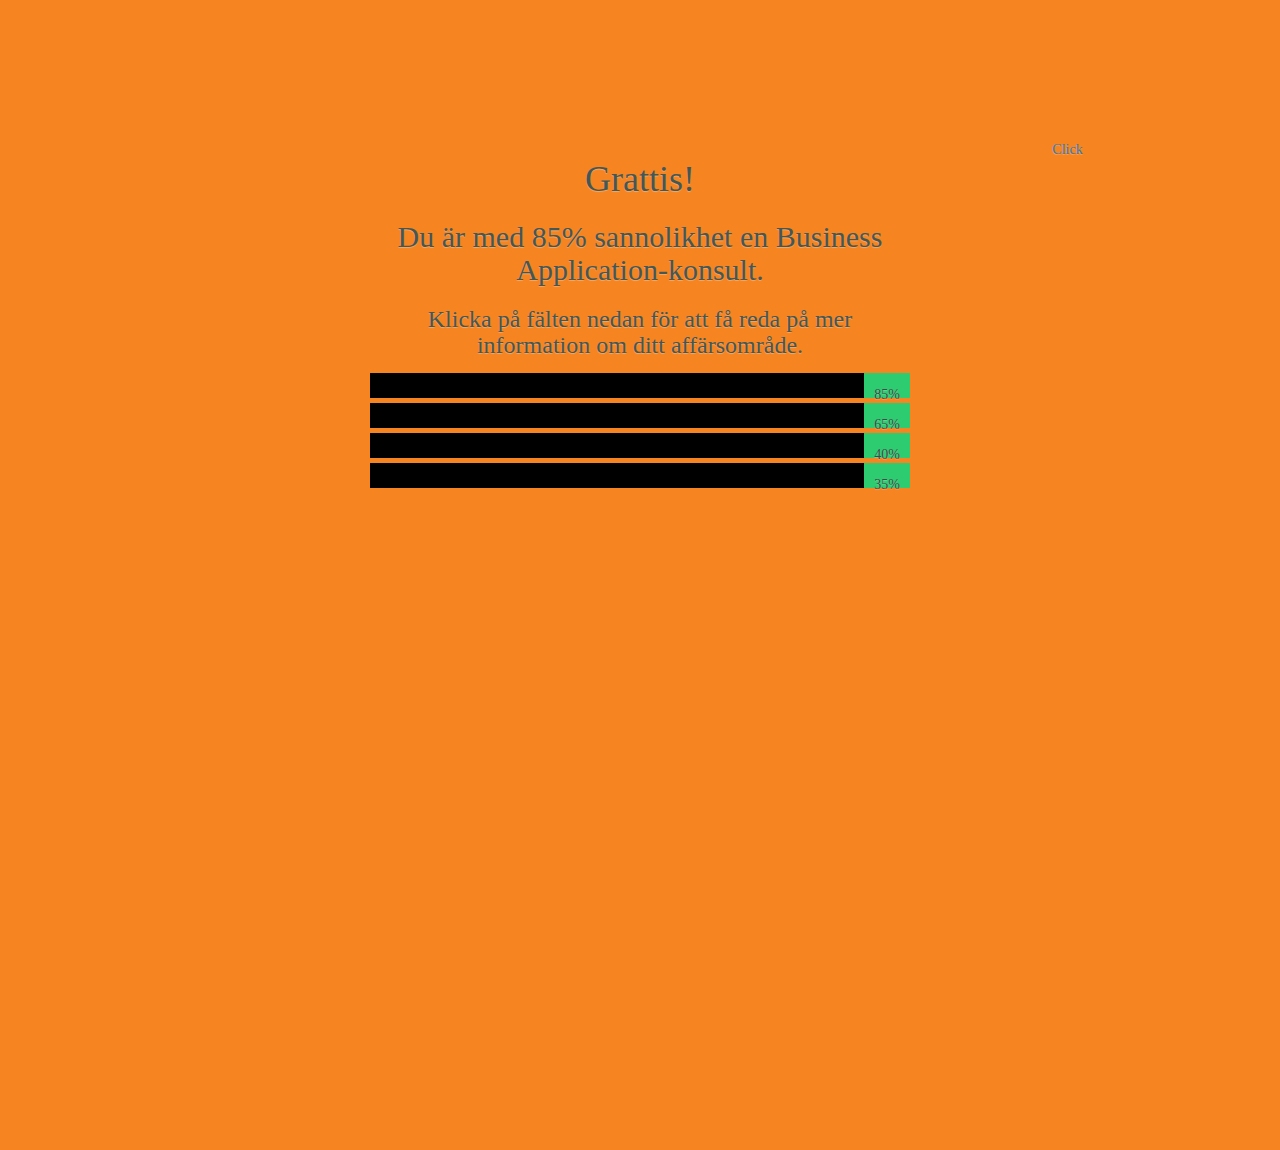
==== student/student.html @ 0e7fa548 "Added login from master repo" ====
<!DOCTYPE html>
<html>
<head>
  <meta charset="UTF-8">
  <meta name="viewport" content="width=device-width, initial-scale=1, maximum-scale=1">
	<Title>Ditt resultat!</Title>
	
  <link rel='stylesheet prefetch' href='http://maxcdn.bootstrapcdn.com/bootstrap/3.3.5/css/bootstrap.min.css'>
  <!-- If any common css styles is used -->
  <!--<link rel="stylesheet" href="../css/style.css">-->
  <!--<link rel="stylesheet" href="../css/bootstrap.css">-->
  <link rel="stylesheet" href="css/style.css">
  <link rel="stylesheet" href="css/copyofstyle.css">
  
  <script src='http://cdnjs.cloudflare.com/ajax/libs/jquery/2.1.3/jquery.min.js'></script>
  <!--<script src="https://ajax.googleapis.com/ajax/libs/jquery/1.11.3/jquery.min.js"></script>-->
  
  <script src="data/data.json"></script>
  
  <script src="js/index.js"></script>
  <script src="../js/angular.js"></script>
	<script src="../js/global.js"></script>
  
  <style>
    .drop-wrap {
      margin-top: 5px;
    }
    .main-drop {
      background: black;
    }
    .drop-list ul {
      background: black !important;
      color: white;
    }
    .col-md-6 {
      position:relative;
      min-height:1px;
      padding-right:15px;
      padding-left:15px;
      float:left;
      width:50%;
    }
  </style>
</head>
<body>
  <div class="container main">    
    <div class="col-md-6 test-form" style="display:none">
      <div class="test-head">
        <h1>Sådär <span id="user_name">Jonathan</span>. Redo att göra vårt lilla profileringstest!</h1>
        <h2>Klicka i de områden som känns relevanta för dig i din utbildning och en framtida karriär.</h2>
      </div>
      <div class="test-subjects">
        <input id="subject1" type="checkbox" />
        <label for="subject1">sub1</label>
        <input id="subject2" type="checkbox" />
        <label for="subject2">sub1</label>
        <input id="subject3" type="checkbox" />
        <label for="subject3">sub1</label>
        <input id="subject4" type="checkbox" />
        <label for="subject4">sub1</label>
        <input id="subject5" type="checkbox" />
        <label for="subject5">sub1</label>
        <h2 class="chosen" aria-hidden="true">Chosen</h2>
        <h2 class="notchosen" aria-hidden="true">Not chosen</h2>
      </div>
      <!-- Test link for generating result -->
      <a id="mlexec">Press this</a>
    </div>  
    
    <!-- Consider reverting to custom css 
    <!--  without col-md-6 
    <!--==============================-->
    <div class="col-md-6 result-head">
      <h1>Grattis!</h1>
      <h2>Du är med <span id="result-percent">85%</span> sannolikhet en <span id="result-area">Business Application</span>-konsult.</h2>
      <h3>Klicka på fälten nedan för att få reda på mer information om ditt affärsområde.</h3>
    </div>
    
    <!-- Dropdown Menu 
    ==========================================-->
    <div class="col-md-6 drop-section">
      <div class="drop-wrap" id="area1">
        <div class="main-drop area">
          <span class="area_holder" id="area_holder1"></span><span class="drop_result" id="drop_result1">85%</span>
        </div>
        <div class="drop-list" id="area1_content">
          <ul id="area1_list">
            <li>
              <img src="../images/lowres.jpg"/>
              <h4 class="area_holder"></h4>
              <p class="area_description"></p>
            </li>
          </ul>
        </div>
      </div>
      <div class="drop-wrap" id="area2">
        <div class="main-drop">
          <span class="area_holder" id="area2_holder"></span>
          <span class="drop_result" id="area2_result">65%</span>
        </div>
        <div class="drop-list" id="area2_content">
          <ul id="area2_list">
            <li>
              <img src="../images/lowres.jpg"/>
              <h4 class="area_holder"></h4>
              <p class="area_description"></p>
            </li>
          </ul>
        </div>
      </div>
      <div class="drop-wrap" id="area3">
        <div class="main-drop area-head">
          <span class="area_holder" id="area_holder3"></span>
          <span class="drop_result" id="drop_result3">40%</span>
        </div>
        <div class="drop-list" id="area3_content">
          <ul id="area3_list">
            <li>
              <img src="../images/lowres.jpg"/>
              <h4 class="area_holder"></h4>
              <p class="area_description"></p>
            </li>
          </ul>
        </div>
      </div>
      <div class="drop-wrap" id="area4">
        <div class="main-drop area-head">
          <span class="area_holder" id="area4_holder"></span>
          <span class="area_result" id="area4_result">35%</span>
        </div>
        <div class="drop-list" id="area4_content">
          <ul id="area4_list">
            <li>
              <img src="../images/lowres.jpg"/>
              <h4 class="area_holder"></h4>
              <p class="area_description"></p>
            </li>
          </ul>
        </div>
      </div>
    </div>
    <a onclick="getInput()">Click</a>
  </div>
</body>
</html>
---- student/css/style.css ----
*,
*:after,
*:before {
    box-sizing: border-box;
    font-family:'Open Sans';
    outline:0;
    text-shadow: 0 1px 1px rgba(255,255,255,0.3);
    -webkit-font-smoothing: antialiased;
}

body {
  text-align:center;
  margin-top:50px;
  margin-bottom:200px;
}


/* Header 
===============================*/

.head-text {
  width:300px;
  margin:-10px auto;
  margin-bottom:40px;
  line-height:1.4em;
  color:#777;
}

/* Main Colors
===============================*/
.turq {background:#16A085;}
.turq:checked {background:#1ABC9C;}

.blue {background:#2980B9;}
.blue:checked {background:#3498DB;}

.yellow {background:#eeca5a;}
.yellow:checked {background:#ffdc70;}

.red {background:#C0392B;}
.red:checked {background:#E74C3C;}

.dark {background:#2C3E50;}
.dark:checked {background:#34495E;}

.sun {background:#F39C12;}
.sun:checked {background:#F1C40F;}

/* CSS Menus
===============================*/
nav {
  position:relative;
  width:700px;
  margin:30px auto;
  margin-bottom:40px;
  -webkit-border-radius:6px;
     -moz-border-radius:6px;
          border-radius:6px;
  padding:15px;
  text-align:left;
}

li {
  list-style:none;
  color:#fff;
  font-weight:600;
  display:inline-block;
}

li > a, a:visited {
  padding:15px;
  color:#fff;
  text-decoration:none;
  transition: all .3s ease-in-out;
  -moz-transition: all .3s ease-in-out;
  -webkit-transition: all .3s ease-in-out;
}

li > a:hover {
  background:rgba(0, 0, 0, 0.1);
  transition: all .3s ease-in-out;
  -moz-transition: all .3s ease-in-out;
  -webkit-transition: all .3s ease-in-out;
}

.nav-search {
  position:absolute;
  right:9px;
  top:13px;
  background:rgba(0, 0, 0, 0.1);
  -webkit-border-radius:6px;
     -moz-border-radius:6px;
          border-radius:6px;
  border:none;
  padding:5px;
  padding-left:15px;
  outline:none;
  transition: all .3s ease-in-out;
  -moz-transition: all .3s ease-in-out;
  -webkit-transition: all .3s ease-in-out;
}

.nav-search:focus {
  background:#fff;
  font-weight:600;
  transition: all .3s ease-in-out;
  -moz-transition: all .3s ease-in-out;
  -webkit-transition: all .3s ease-in-out;
}

.nav-search::-webkit-input-placeholder {
   color: #FFF;
}

.nav-search:-moz-placeholder { 
   color: #FFF;
}

.nav-search::-moz-placeholder {
   color: #FFF;
}

.nav-search:-ms-input-placeholder {  
   color: #FFF;
}


/* Default Checkbox
===============================*/
.check {
  position:relative;
  -webkit-appearance: none;
  -moz-appearance: none!important;
  width:40px;
  height:40px;
  -webkit-border-radius:6px;
     -moz-border-radius:6px;
          border-radius:6px;
  font:2em 'Open Sans';
  text-align:center;
}

.check:after {
  position:absolute;
  top:9px;
  left:8px;
  content:"";       background:url('http://static.tumblr.com/upanoab/0hOmmcbuh/tick-sprite.png');
  width:22px;
  height:22px;
}

.check:checked:after {
  position:absolute;
  top:9px;
  left:6px;
  content:"";       background:url('http://static.tumblr.com/upanoab/0hOmmcbuh/tick-sprite.png');
  background-position:-20px;
  width:22px;
  height:22px;
}


/* Default Circle Checkbox
===============================*/
.circles {
  position:relative;
  -webkit-appearance: none;
  width:40px;
  height:40px;
  -webkit-border-radius: 100px;
  -moz-border-radius: 100px;
  border-radius: 100px;
  margin:8px;
}

.circles:after {
  position:absolute;
  left:8px;
  top:9px;
  content:"";
 background:url('http://static.tumblr.com/upanoab/0hOmmcbuh/tick-sprite.png');
  width:22px;
  height:22px;
}

.circles:checked:after {
  position:absolute;
  left:8px;
  top:9px;
  content:"";
 background:url('http://static.tumblr.com/upanoab/0hOmmcbuh/tick-sprite.png');
  background-position:-23px;
  width:22px;
  height:22px;
}

/* Radio Elements
===============================*/
.radio {
  position:relative;
  -webkit-appearance:none;
  width:30px;
  height:30px;
  margin:10px;
  margin-top:0px;
  -webkit-border-radius:100px;
     -moz-border-radius:100px;
          border-radius:100px;
  transition: all .3s ease-in-out;
  -moz-transition: all .3s ease-in-out;
  -webkit-transition: all .3s ease-in-out;
}

.radio:checked {
  transition: all .3s ease-in-out;
  -moz-transition: all .3s ease-in-out;
  -webkit-transition: all .3s ease-in-out;
}

.radio:checked:after {
  position:absolute;
  top:5px;
  left:5px;
  width:20px;
  height:20px;
  background:#fff;
  content:"";
  -webkit-border-radius:100px;
     -moz-border-radius:100px;
          border-radius:100px;
}

/* Search Elements
===============================*/
.search {
  padding:10px;
  width:300px;
  display:block;
  margin:0 auto;
  margin-bottom:10px;
  -webkit-border-radius:6px;
     -moz-border-radius:6px;
          border-radius:6px;
  border:none;
  color:#fff;
  outline:none;
}

.search:focus {
  background:#fff;
  border:2px solid #34495E;
  color:#34495E;
  font-weight:600;
}

.search::-webkit-input-placeholder {
   color: #FFF;
}

.search:-moz-placeholder { 
   color: #FFF;
}

.search::-moz-placeholder {
   color: #FFF;
}

.search:-ms-input-placeholder {  
   color: #FFF;
}

/* Dropdown Menu
===============================*/
.drop-wrap {
  width:300px;
  margin:0px auto;
}

.main-drop {
  position:relative;
  width:300px;
  background:#3498DB;
  padding:10px 10px 15px 20px;
  -webkit-border-radius:6px;
     -moz-border-radius:6px;
          border-radius:6px;
  text-align:left;
  font-weight:400;
  color:#fff;
  cursor:pointer;
}

.main-drop span {
  position:absolute;
  top:0;
  right:0;
  padding:12px 10px 8px 10px;
  background:#2980B9;
  -webkit-border-top-right-radius: 6px;
  -webkit-border-bottom-right-radius: 6px;
     -moz-border-radius-topright: 6px;
     -moz-border-radius-bottomright: 6px;
          border-top-right-radius: 6px;
          border-bottom-right-radius: 6px;
  cursor:pointer;
}

.main-drop span:hover {
  background:#2675a9;
}

.drop-wrap ul {
  list-style:none;
  text-align:left;
  display:none;
  width:300px;
  background:#34495E;
  padding:0;
  -webkit-border-radius:6px;
     -moz-border-radius:6px;
          border-radius:6px;
  overflow:hidden;
}

.drop-wrap li {
  display:block;
  color:#fff;
  font-size:0.8em;
  padding:10px 10px 10px 18px;
  cursor:pointer;
}


.drop-wrap li:hover {
  /*background:#3498DB;*/
  cursor:pointer;
}

/* Range Elements
===============================*/
input[type='range'] {
   position: absolute;
   right: 10px;
   left: 10px;
   width:300px;
   -webkit-appearance: none;
   -webkit-border-radius: 5px;
      -moz-border-radius: 5px;
           border-radius: 5px;
   background: #34495E;
   height: 10px;
   margin: 0px auto;
   transition: all .3s ease-in-out;
   -moz-transition: all .3s ease-in-out;
   -webkit-transition: all .3s ease-in-out;
}

 input[type='range']::-webkit-slider-thumb {
  -webkit-appearance: none;
  -webkit-border-radius: 100px;
  -moz-border-radius: 100px;
  -webkit-border-radius: 100px;
  background-color: #1ABC9C;
  height: 20px;
  width: 20px;
  transition: all .3s ease-in-out;
  -moz-transition: all .3s ease-in-out;
  -webkit-transition: all .3s ease-in-out;
}

input[type='range']::-webkit-slider-thumb:active {
  padding:11px;
  transition: all .3s ease-in-out;
  -moz-transition: all .3s ease-in-out;
  -webkit-transition: all .3s ease-in-out;
}
---- student/css/copyofstyle.css ----
@import url(https://fonts.googleapis.com/css?family=Lato:400,100,300);

body {
  background: #f58421;
  color: #435757;
  /*background: linear-gradient(-20deg, #d0b782 20%, #a0cecf 80%);*/
  min-height: 100vh;
  width: auto;
  font-family: Lato;
  /*color: #fff;*/
  font-weight: 200;
}

.title h1 {
  font-size: 2.5em;
  color: #fff;
  margin-bottom: 0.5em;
  margin-top: 0;
}

.bar {
  width: 100%;
  background: #fff;
  
    /* Give some pixels as buffer to margin since resizing may result in the two bars becoming either of different sizes or one may even be hidden*/
  height: .07em; 
  margin: 0.5em auto 0;  
}

.row {
  padding-top: 0.2em;
  margin-left: 0;
  margin-right: 0;
}

.main {
  /*  background: $trans-orange;*/
  min-height: 50vh;
  position: relative;
  top: 10vh;
}

input[type=text], input[type=password], input[type=email], .program {
  font-size: 1.3em;
  padding: 8pt;
  width: 100%;
  margin-bottom: 0.6em;
  border: none; 
  color: #464646;
  font-weight: 400;
  background-color: #fff;
}
input[type=text]::-webkit-input-placeholder, input[type=password]::-webkit-input-placeholder,  input[type=email]::-webkit-input-placeholder {
  color: #aaaaaa;
  font-weight: 100;
  position: relative;
  padding: 0;
  -webkit-transition: all 0.5s ease;
          transition: all 0.5s ease;
}
input[type=text]::-moz-placeholder, input[type=password]::-moz-placeholder, input[type=email]::-moz-placeholder, {
  color: #aaaaaa;
  font-weight: 100;
  position: relative;
  padding: 0;
  transition: all 0.5s ease;
}
input[type=text]:-ms-input-placeholder, input[type=password]:-ms-input-placeholder, input[type=email]:-ms-input-placeholder {
  color: #aaaaaa;
  font-weight: 100;
  position: relative;
  padding: 0;
  transition: all 0.5s ease;
}
input[type=text]::placeholder, input[type=password]::placeholder, input[type=email]::placeholder {
  color: #aaaaaa;
  font-weight: 100;
  position: relative;
  padding: 0;
  -webkit-transition: all 0.5s ease;
          transition: all 0.5s ease;
}
input[type=text]:hover::-webkit-input-placeholder, input[type=text]:focus::-webkit-input-placeholder, input[type=password]:hover::-webkit-input-placeholder, input[type=password]:focus::-webkit-input-placeholder, input[type=email]:hover::-webkit-input-placeholder, input[type=email]:focus::-webkit-input-placeholder {
  padding-top: 3em;
}
input[type=text]:hover::-moz-placeholder, input[type=text]:focus::-moz-placeholder, input[type=password]:hover::-moz-placeholder, input[type=password]:focus::-moz-placeholder, input[type=email]:hover::-moz-placeholder, input[type=email]:focus::-moz-placeholder {
  padding-top: 3em;
}
input[type=text]:hover:-ms-input-placeholder, input[type=text]:focus:-ms-input-placeholder, input[type=password]:hover:-ms-input-placeholder, input[type=password]:focus:-ms-input-placeholder, input[type=email]:hover:-ms-input-placeholder, input[type=email]:focus:-ms-input-placeholder {
  padding-top: 3em;
}
input[type=text]:hover::placeholder, input[type=text]:focus::placeholder, input[type=password]:hover::placeholder, input[type=password]:focus::placeholder, input[type=email]:hover::placeholder, input[type=email]:focus::placeholder {
  padding-top: 3em;
}

.form h2 {
  text-align: left;
  font-weight: 100;
  color: #fff;
  margin-bottom: .5em;
}
.form h4 {
  font-weight: 100;
  color: #fff;
  margin-top: 2em;
}

.login, .signup {
  color: white;
  width: 100%;
  /*font-family: Lato;*/
  font-weight: 100;
  font-size: 1.75em;
  border: 1px solid rgba(255, 255, 255, 0.75);
  background: transparent;
    /*background: #fff;
    color: #f58421;*/
  -webkit-transition: all 200ms ease-in;
          transition: all 200ms ease-in;
  border-radius: 0em;
  /*margin-bottom: 4pt;*/
  padding: 12pt;
  margin-bottom: 4pt;
  margin-top: 8pt;
}
.login:hover, .signup:hover, .login:focus, .signup:focus {
  background: #fff;
  color: #f58421;
  border: 1px solid rgba(255, 255, 255, 0.75);
}

.signup .program {
  font-size: 1em;
  position: relative;
  left: 1.5em;
}

h1, h2 h3, h4, h5, h6, input {
  font: Lato;
  font-weight: 100;
}

/* Phone specific CSS commands */
@media screen and (max-device-width: 480px){
     .login, .signup {
         background: #fff;
         color: #f58421 !important;
         /*border: none;
         border-radius: 0em;*/
         margin-bottom: 4pt;
    }
    
    body {
        font-size: 1.0em;
    }
  
  label.radio:before {
    width: 20px !important;
    height: 20px !important;
  }
  
  label.radio:after {
    width: 0.65em !important;
    height: 0.35em !important;
    top: 0.45em !important;
    left: 0.25em !important;
  }
}

@media screen and (max-device-width: 768px) {
  .login, .signup {
    background: #fff;
    color: #f58421 !important;
  }
}

@media (min-width: 768px) {
  .accounttype {
    width: 100% !important;
    margin-left: 0 !important;
  }
}

@media (min-width: 768px) {
  .col-md-offset-3, .col-md-6 {
    width: 50%;
    margin-left: 25%;
    padding-right: 15px;
    padding-left: 15px;
  }
}

/* User radio form section */
input[type=radio] {
  visibility: hidden;
}

label.radio {
  cursor: pointer;
  text-indent: 1.5em;
  overflow: visible;
  display: inline-block;
  position: relative;
  margin-bottom: 0.4em;
  margin-top: 0.7em;
  font-weight: 100;
  font-size: 1.75em;
}

label.radio:before {
  /*background: #3aaf8b;*/
  background: #2ecc71;
  content:'';
  position: absolute;
  top:2px;
  left: 0;
  width: 30px;
  height: 30px;
  border-radius: 100%;
}

label.radio:after {
	opacity: 0;
	content: '';
	position: absolute;
  /* For 20x20: w:0.55em, h:0.3em, t:0.25em, l:0.13em*/
	width: 0.75em;
	height: 0.40em;
	background: transparent;
	top: 0.40em;
	left: 0.20em;
	border: 3px solid #ffffff;
	border-top: none;
	border-right: none;

	-webkit-transform: rotate(-45deg);
	-moz-transform: rotate(-45deg);
	-o-transform: rotate(-45deg);
	-ms-transform: rotate(-45deg);
	transform: rotate(-45deg);
}

input[type=radio]:checked + label:after {
	opacity: 1;
}
    
/* drop down */
.drop-wrap {
  width:100%;
  margin:0px auto;
}

.main-drop {
  position: relative;
  width: 100%;
  background: #fff;
  /*padding:10px 10px 15px 20px;*/
  -webkit-border-radius:0em;
     -moz-border-radius:0em;
          border-radius:0em;
  text-align: left;
  font-weight: 100;
  color: #464646;
  cursor: pointer;
  font-weight: 200;
}

/*.drop-wrap span {*/
.main-drop span {
  position:absolute;
  top:0;
  right:0;    
  height: 100%;  
  /*padding:10px 10px 15px 10px;*/
  /*background:#449ef7;*/
  background: #2ecc71;
  -webkit-border-top-right-radius: 0px;
  -webkit-border-bottom-right-radius: 0px;
     -moz-border-radius-topright: 0px;
     -moz-border-radius-bottomright: 0px;
          border-top-right-radius: 0px;
          border-bottom-right-radius: 0px;
  cursor:pointer;
  float: right;
}

.main-drop span:hover {
  background: #3aaf8b;
}

.drop-wrap ul {
  list-style:none;
  text-align:left;
  display:none;
  width:100%;
  background:#fff;
  padding:0;
  -webkit-border-radius:2px;
     -moz-border-radius:2px;
          border-radius:2px;
  overflow:hidden;
}

.drop-wrap li {
  display:block;
  font-size:1em;
  padding:10px 10px 10px 18px;
  cursor:pointer;
  color: #6a6969;
}


.drop-wrap li:hover {
  /*background:#3498DB;*/
  color: #fff;
  cursor:pointer;
}


/* CSS Menus
===============================*/

li {
  list-style:none;
  border-bottom: solid 1px rgba(170, 170, 170, 0.32);
  color:#fff;
  font-weight:200;
  display:inline-block;
}

li > a, a:visited {
  padding:15px;
  color:#fff;
  text-decoration:none;
  transition: all .3s ease-in-out;
  -moz-transition: all .3s ease-in-out;
  -webkit-transition: all .3s ease-in-out;
}

li > a:hover {
  background:rgba(0, 0, 0, 0.1);
  transition: all .3s ease-in-out;
  -moz-transition: all .3s ease-in-out;
  -webkit-transition: all .3s ease-in-out;
}
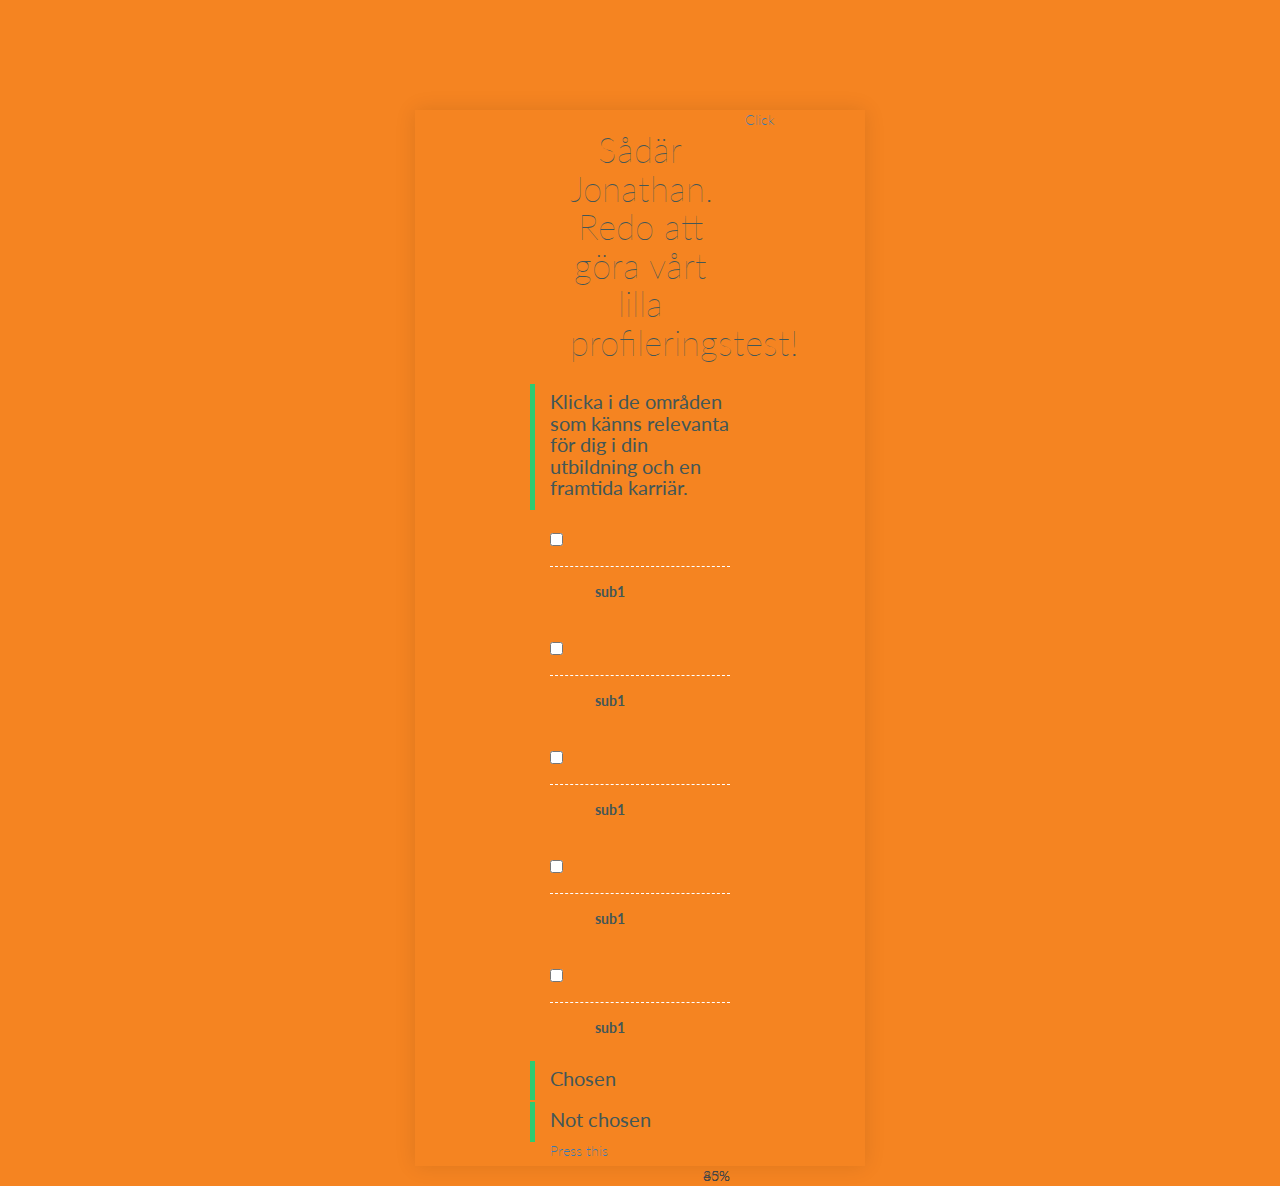
==== commit dd91436e: "Now with base for student server comm" ====
--- a/student/student.html
+++ b/student/student.html
@@ -13,13 +13,13 @@
   <link rel="stylesheet" href="css/copyofstyle.css">
   
   <script src='http://cdnjs.cloudflare.com/ajax/libs/jquery/2.1.3/jquery.min.js'></script>
-  <!--<script src="https://ajax.googleapis.com/ajax/libs/jquery/1.11.3/jquery.min.js"></script>-->
   
-  <script src="data/data.json"></script>
+  <script src="../data/data.json"></script>
   
-  <script src="js/index.js"></script>
-  <script src="../js/angular.js"></script>
-	<script src="../js/global.js"></script>
+  <script src="js/index2.js"></script>
+  <!-- Consider removing these -->
+  <!--<script src="../js/angular.js"></script>
+	<!--<script src="../js/global.js"></script>-->
   
   <style>
     .drop-wrap {
@@ -44,7 +44,7 @@
 </head>
 <body>
   <div class="container main">    
-    <div class="col-md-6 test-form" style="display:none">
+    <div class="col-md-6 test-form">
       <div class="test-head">
         <h1>Sådär <span id="user_name">Jonathan</span>. Redo att göra vårt lilla profileringstest!</h1>
         <h2>Klicka i de områden som känns relevanta för dig i din utbildning och en framtida karriär.</h2>
@@ -70,7 +70,7 @@
     <!-- Consider reverting to custom css 
     <!--  without col-md-6 
     <!--==============================-->
-    <div class="col-md-6 result-head">
+    <div class="col-md-6 result-head" style="display:none;">
       <h1>Grattis!</h1>
       <h2>Du är med <span id="result-percent">85%</span> sannolikhet en <span id="result-area">Business Application</span>-konsult.</h2>
       <h3>Klicka på fälten nedan för att få reda på mer information om ditt affärsområde.</h3>
@@ -139,7 +139,7 @@
         </div>
       </div>
     </div>
-    <a onclick="getInput()">Click</a>
+    <a onclick="">Click</a>
   </div>
 </body>
 </html>
--- a/css/style.css
+++ b/css/style.css
@@ -0,0 +1,400 @@
+@import url(https://fonts.googleapis.com/css?family=Lato:400,100,200,300);
+
+body {
+  /*background: -webkit-linear-gradient(110deg, #d0b782 20%, #a0cecf 80%);
+  background: linear-gradient(-20deg, #d0b782 20%, #a0cecf 80%);*/
+  /*background: -webkit-linear-gradient(110deg, rgb(252,216,86) 20%, rgb(255,163,0) 80%);
+  background: linear-gradient(-20deg, rgb(252,216,86) 20%, rgb(255,163,0) 80%);*/
+  background: rgba(245, 132, 33, 0.87);
+  min-height: 100vh;
+  width: auto;
+  font-family: Lato;
+  color: #fff;
+  font-weight: 300;
+}
+
+.title h1 {
+  font-size: 2.5em;
+  /*font-weight: 100;*/
+  color: #fff;
+  margin-bottom: 0.5em;
+  margin-top: 0;
+}
+
+.bar {
+  width: 100%;
+  background: #fff;
+  
+    /* Give some pixels as buffer to margin since resizing may result in the two bars becoming either of different sizes or one may even be hidden*/
+  height: .07em; 
+  margin: 0.5em auto 0;  
+}
+
+.row {
+  padding-top: 0.2em;
+  margin-left: 0;
+  margin-right: 0;
+}
+
+.main {
+  /*  background: $trans-orange;*/
+  min-height: 50vh;
+  position: relative;
+  top: 10vh;
+}
+
+input[type=text], input[type=password], input[type=email], .program {
+  font-size: 1.3em;
+  padding: 8pt;
+  width: 100%;
+  margin-bottom: 0.6em;
+  border: none; 
+  color: #464646;
+  /*font-weight: 200;*/
+  background-color: #fff;
+}
+input[type=text]::-webkit-input-placeholder, input[type=password]::-webkit-input-placeholder,  input[type=email]::-webkit-input-placeholder {
+  color: #aaaaaa;
+  /*font-weight: 200;*/
+  position: relative;
+  padding: 0;
+  -webkit-transition: all 0.5s ease;
+          transition: all 0.5s ease;
+}
+input[type=text]::-moz-placeholder, input[type=password]::-moz-placeholder, input[type=email]::-moz-placeholder, {
+  color: #aaaaaa;
+  /*font-weight: 200;*/
+  position: relative;
+  padding: 0;
+  transition: all 0.5s ease;
+}
+input[type=text]:-ms-input-placeholder, input[type=password]:-ms-input-placeholder, input[type=email]:-ms-input-placeholder {
+  color: #aaaaaa;
+  /*font-weight: 200;*/
+  position: relative;
+  padding: 0;
+  transition: all 0.5s ease;
+}
+input[type=text]::placeholder, input[type=password]::placeholder, input[type=email]::placeholder {
+  color: #aaaaaa;
+  /*font-weight: 200;*/
+  position: relative;
+  padding: 0;
+  -webkit-transition: all 0.5s ease;
+          transition: all 0.5s ease;
+}
+input[type=text]:hover::-webkit-input-placeholder, input[type=text]:focus::-webkit-input-placeholder, input[type=password]:hover::-webkit-input-placeholder, input[type=password]:focus::-webkit-input-placeholder, input[type=email]:hover::-webkit-input-placeholder, input[type=email]:focus::-webkit-input-placeholder {
+  padding-top: 3em;
+}
+input[type=text]:hover::-moz-placeholder, input[type=text]:focus::-moz-placeholder, input[type=password]:hover::-moz-placeholder, input[type=password]:focus::-moz-placeholder, input[type=email]:hover::-moz-placeholder, input[type=email]:focus::-moz-placeholder {
+  padding-top: 3em;
+}
+input[type=text]:hover:-ms-input-placeholder, input[type=text]:focus:-ms-input-placeholder, input[type=password]:hover:-ms-input-placeholder, input[type=password]:focus:-ms-input-placeholder, input[type=email]:hover:-ms-input-placeholder, input[type=email]:focus:-ms-input-placeholder {
+  padding-top: 3em;
+}
+input[type=text]:hover::placeholder, input[type=text]:focus::placeholder, input[type=password]:hover::placeholder, input[type=password]:focus::placeholder, input[type=email]:hover::placeholder, input[type=email]:focus::placeholder {
+  padding-top: 3em;
+}
+
+.form h2 {
+  text-align: left;
+  /*font-weight: 200;*/
+  color: #fff;
+  margin-bottom: .5em;
+}
+.form h4 {
+  /*font-weight: 100;*/
+  color: #fff;
+  margin-top: 2em;
+}
+
+.login, .signup {
+  color: white;
+  width: 100%;
+  /*font-family: Lato;*/
+  /*font-weight: 100;*/
+  font-size: 1.75em;
+  border: 1px solid rgba(255, 255, 255, 0.75);
+  background: transparent;
+    /*background: #fff;
+    color: #f58421;*/
+  -webkit-transition: all 200ms ease-in;
+          transition: all 200ms ease-in;
+  border-radius: 0em;
+  /*margin-bottom: 4pt;*/
+  padding: 12pt;
+  margin-bottom: 4pt;
+  margin-top: 8pt;
+  font-weight: 300 !important;
+}
+.login:hover, .signup:hover, .login:focus, .signup:focus {
+  background: #fff;
+  color: #f58421;
+  border: 1px solid rgba(255, 255, 255, 0.75);
+}
+
+.signup .program {
+  font-size: 1em;
+  position: relative;
+  left: 1.5em;
+}
+
+h1, h2, h3, h4, h5, h6, label {
+  font: Lato;
+  font-weight: 300;
+}
+
+/* Phone specific CSS commands */
+@media screen and (max-device-width: 480px){
+     .login, .signup {
+         background: #fff;
+         color: #f58421 !important;
+         /*border: none;
+         border-radius: 0em;*/
+         margin-bottom: 4pt;
+    }
+    
+    body {
+        font-size: 1.0em;
+    }
+  
+  label.radio:before {
+    width: 20px !important;
+    height: 20px !important;
+  }
+  
+  label.radio:after {
+    width: 0.65em !important;
+    height: 0.35em !important;
+    top: 0.45em !important;
+    left: 0.25em !important;
+  }
+}
+
+@media screen and (max-device-width: 768px) {
+  .login, .signup {
+    background: #fff;
+    color: #f58421 !important;
+  }
+}
+
+@media (min-width: 768px) {
+  .accounttype {
+    width: 100% !important;
+    margin-left: 0 !important;
+  }
+}
+
+@media (min-width: 768px) {
+  .col-md-offset-3, .col-md-6 {
+    width: 50%;
+    margin-left: 25%;
+    padding-right: 15px;
+    padding-left: 15px;
+  }
+}
+
+/* User radio form section */
+input[type=radio] {
+  visibility: hidden;
+}
+
+label.radio {
+  cursor: pointer;
+  text-indent: 1.5em;
+  overflow: visible;
+  display: inline-block;
+  position: relative;
+  margin-bottom: 0.4em;
+  margin-top: 0.7em;
+  /*font-weight: 100;*/
+  font-size: 1.75em;
+}
+
+label.radio:before {
+  /*background: #3aaf8b;*/
+  background: #2ecc71;
+  /*background: rgb(96,198,89);*/
+  content:'';
+  position: absolute;
+  top:2px;
+  left: 0;
+  width: 30px;
+  height: 30px;
+  border-radius: 100%;
+}
+
+label.radio:after {
+	opacity: 0;
+	content: '';
+	position: absolute;
+  /* For 20x20: w:0.55em, h:0.3em, t:0.25em, l:0.13em*/
+	width: 0.75em;
+	height: 0.40em;
+	background: transparent;
+	top: 0.40em;
+	left: 0.20em;
+	border: 3px solid #ffffff;
+	border-top: none;
+	border-right: none;
+
+	-webkit-transform: rotate(-45deg);
+	-moz-transform: rotate(-45deg);
+	-o-transform: rotate(-45deg);
+	-ms-transform: rotate(-45deg);
+	transform: rotate(-45deg);
+}
+
+input[type=radio]:checked + label:after {
+	opacity: 1;
+}
+    
+/* drop down */
+.drop-wrap {
+  width:100%;
+  margin:0px auto;
+}
+
+.main-drop {
+  position: relative;
+  width: 100%;
+  background: #fff;
+  /*padding:10px 10px 15px 20px;*/
+  -webkit-border-radius:0em;
+     -moz-border-radius:0em;
+          border-radius:0em;
+  text-align: left;
+  color: #464646;
+  cursor: pointer;
+  /*font-weight: 200;*/
+}
+
+/*.drop-wrap span {*/
+.main-drop span {
+  position: absolute;
+  top: 0;
+  right: 0;    
+  height: 100%;  
+  padding-top: 2px;
+  /*padding:10px 10px 15px 10px;*/
+  /*background:#449ef7;*/
+  /*background: #2ecc71;*/
+  /*background: rgb(96,198,89);*/
+  /*-webkit-border-top-right-radius: 0px;
+  -webkit-border-bottom-right-radius: 0px;
+     -moz-border-radius-topright: 0px;
+     -moz-border-radius-bottomright: 0px;
+          border-top-right-radius: 0px;
+          border-bottom-right-radius: 0px;*/
+  cursor:pointer;
+  float: right;
+}
+
+/*.main-drop span:hover {
+  background: #27c76b;
+}*/
+
+.drop-wrap ul {
+  list-style:none;
+  text-align:left;
+  display:none;
+  width:100%;
+  background:#fff;
+  padding:0;
+  -webkit-border-radius:2px;
+     -moz-border-radius:2px;
+          border-radius:2px;
+  overflow:hidden;
+}
+
+.drop-wrap li {
+  display:block;
+  font-size:1em;
+  padding:10px 10px 10px 18px;
+  cursor:pointer;
+  color: #6a6969;
+}
+
+
+.drop-wrap li:hover {
+  background:#3498DB;
+  color: #fff;
+  cursor:pointer;
+}
+
+
+#student_list select,
+#employee_list select 
+{
+  background: url('../images/drop-green(4).png') no-repeat right #fff;
+  background-size: 45px 45px;
+}
+/*
+#student_list select,
+#employee_list select 
+{
+  display: none;
+  background: url('../images/drop-green(4).png') no-repeat right #fff;
+  background-size: 45px 45px;
+  color: #6a6969;
+  width: 100%;
+  height: 43px !important;
+  font-size: 1.2em !important;
+  padding: 10px 10px 10px 10px;
+  padding:10px 10px 15px 20px;
+  border: 0;
+  border-radius: 0 !important;
+  -webkit-appearance: none;
+}
+
+@media (min-width: 769px) {
+  #student_list select,
+  #employee_list select 
+  {
+    display: none !important;
+  }
+}
+
+@media (max-width: 768px) {
+  .main-drop    { display: none; }
+  #student_list select
+  { 
+    display: inline-block; 
+  }
+}
+
+#student_ul, 
+#employee_ul 
+{
+  overflow: scroll;
+  height: 200px;
+}
+*/
+
+
+/* CSS Menus
+===============================*/
+
+li {
+  list-style:none;
+  border-bottom: solid 1px rgba(170, 170, 170, 0.32);
+  color:#fff;
+  /*font-weight:200;*/
+  display:inline-block;
+}
+
+li > a, a:visited {
+  padding:15px;
+  color:#fff;
+  text-decoration:none;
+  transition: all .3s ease-in-out;
+  -moz-transition: all .3s ease-in-out;
+  -webkit-transition: all .3s ease-in-out;
+}
+
+li > a:hover {
+  background:rgba(0, 0, 0, 0.1);
+  transition: all .3s ease-in-out;
+  -moz-transition: all .3s ease-in-out;
+  -webkit-transition: all .3s ease-in-out;
+}
--- a/student/css/style.css
+++ b/student/css/style.css
@@ -1,376 +1,300 @@
-*,
-*:after,
-*:before {
-    box-sizing: border-box;
-    font-family:'Open Sans';
-    outline:0;
-    text-shadow: 0 1px 1px rgba(255,255,255,0.3);
-    -webkit-font-smoothing: antialiased;
+/*@import url(http://fonts.googleapis.com/css?family=Roboto:500,700);*/
+
+@import url(https://fonts.googleapis.com/css?family=Lato:400,100,300);
+
+
+
+*, *::before, *::after {
+  box-sizing: border-box;
+}
+
+html {
+  min-height: 100%;
 }
 
 body {
-  text-align:center;
-  margin-top:50px;
-  margin-bottom:200px;
-}
-
-
-/* Header 
-===============================*/
-
-.head-text {
-  width:300px;
-  margin:-10px auto;
-  margin-bottom:40px;
-  line-height:1.4em;
-  color:#777;
-}
-
-/* Main Colors
-===============================*/
-.turq {background:#16A085;}
-.turq:checked {background:#1ABC9C;}
-
-.blue {background:#2980B9;}
-.blue:checked {background:#3498DB;}
-
-.yellow {background:#eeca5a;}
-.yellow:checked {background:#ffdc70;}
-
-.red {background:#C0392B;}
-.red:checked {background:#E74C3C;}
-
-.dark {background:#2C3E50;}
-.dark:checked {background:#34495E;}
-
-.sun {background:#F39C12;}
-.sun:checked {background:#F1C40F;}
-
-/* CSS Menus
-===============================*/
-nav {
-  position:relative;
-  width:700px;
-  margin:30px auto;
-  margin-bottom:40px;
-  -webkit-border-radius:6px;
-     -moz-border-radius:6px;
-          border-radius:6px;
-  padding:15px;
-  text-align:left;
-}
-
-li {
-  list-style:none;
-  color:#fff;
-  font-weight:600;
-  display:inline-block;
-}
-
-li > a, a:visited {
-  padding:15px;
-  color:#fff;
-  text-decoration:none;
-  transition: all .3s ease-in-out;
-  -moz-transition: all .3s ease-in-out;
-  -webkit-transition: all .3s ease-in-out;
-}
-
-li > a:hover {
-  background:rgba(0, 0, 0, 0.1);
-  transition: all .3s ease-in-out;
-  -moz-transition: all .3s ease-in-out;
-  -webkit-transition: all .3s ease-in-out;
-}
-
-.nav-search {
-  position:absolute;
-  right:9px;
-  top:13px;
-  background:rgba(0, 0, 0, 0.1);
-  -webkit-border-radius:6px;
-     -moz-border-radius:6px;
-          border-radius:6px;
-  border:none;
-  padding:5px;
-  padding-left:15px;
-  outline:none;
-  transition: all .3s ease-in-out;
-  -moz-transition: all .3s ease-in-out;
-  -webkit-transition: all .3s ease-in-out;
-}
-
-.nav-search:focus {
-  background:#fff;
-  font-weight:600;
-  transition: all .3s ease-in-out;
-  -moz-transition: all .3s ease-in-out;
-  -webkit-transition: all .3s ease-in-out;
-}
-
-.nav-search::-webkit-input-placeholder {
-   color: #FFF;
-}
-
-.nav-search:-moz-placeholder { 
-   color: #FFF;
-}
-
-.nav-search::-moz-placeholder {
-   color: #FFF;
-}
-
-.nav-search:-ms-input-placeholder {  
-   color: #FFF;
-}
-
-
-/* Default Checkbox
-===============================*/
-.check {
-  position:relative;
-  -webkit-appearance: none;
-  -moz-appearance: none!important;
-  width:40px;
-  height:40px;
-  -webkit-border-radius:6px;
-     -moz-border-radius:6px;
-          border-radius:6px;
-  font:2em 'Open Sans';
-  text-align:center;
-}
-
-.check:after {
-  position:absolute;
-  top:9px;
-  left:8px;
-  content:"";       background:url('http://static.tumblr.com/upanoab/0hOmmcbuh/tick-sprite.png');
-  width:22px;
-  height:22px;
-}
-
-.check:checked:after {
-  position:absolute;
-  top:9px;
-  left:6px;
-  content:"";       background:url('http://static.tumblr.com/upanoab/0hOmmcbuh/tick-sprite.png');
-  background-position:-20px;
-  width:22px;
-  height:22px;
-}
-
-
-/* Default Circle Checkbox
-===============================*/
-.circles {
-  position:relative;
-  -webkit-appearance: none;
-  width:40px;
-  height:40px;
-  -webkit-border-radius: 100px;
-  -moz-border-radius: 100px;
-  border-radius: 100px;
-  margin:8px;
-}
-
-.circles:after {
-  position:absolute;
-  left:8px;
-  top:9px;
-  content:"";
- background:url('http://static.tumblr.com/upanoab/0hOmmcbuh/tick-sprite.png');
-  width:22px;
-  height:22px;
-}
-
-.circles:checked:after {
-  position:absolute;
-  left:8px;
-  top:9px;
-  content:"";
- background:url('http://static.tumblr.com/upanoab/0hOmmcbuh/tick-sprite.png');
-  background-position:-23px;
-  width:22px;
-  height:22px;
-}
-
-/* Radio Elements
-===============================*/
-.radio {
-  position:relative;
-  -webkit-appearance:none;
-  width:30px;
-  height:30px;
-  margin:10px;
-  margin-top:0px;
-  -webkit-border-radius:100px;
-     -moz-border-radius:100px;
-          border-radius:100px;
-  transition: all .3s ease-in-out;
-  -moz-transition: all .3s ease-in-out;
-  -webkit-transition: all .3s ease-in-out;
-}
-
-.radio:checked {
-  transition: all .3s ease-in-out;
-  -moz-transition: all .3s ease-in-out;
-  -webkit-transition: all .3s ease-in-out;
-}
-
-.radio:checked:after {
-  position:absolute;
-  top:5px;
-  left:5px;
-  width:20px;
-  height:20px;
-  background:#fff;
-  content:"";
-  -webkit-border-radius:100px;
-     -moz-border-radius:100px;
-          border-radius:100px;
-}
-
-/* Search Elements
-===============================*/
-.search {
-  padding:10px;
-  width:300px;
-  display:block;
-  margin:0 auto;
-  margin-bottom:10px;
-  -webkit-border-radius:6px;
-     -moz-border-radius:6px;
-          border-radius:6px;
-  border:none;
-  color:#fff;
-  outline:none;
-}
-
-.search:focus {
-  background:#fff;
-  border:2px solid #34495E;
-  color:#34495E;
-  font-weight:600;
-}
-
-.search::-webkit-input-placeholder {
-   color: #FFF;
-}
-
-.search:-moz-placeholder { 
-   color: #FFF;
-}
-
-.search::-moz-placeholder {
-   color: #FFF;
-}
-
-.search:-ms-input-placeholder {  
-   color: #FFF;
-}
-
-/* Dropdown Menu
-===============================*/
-.drop-wrap {
-  width:300px;
-  margin:0px auto;
-}
-
-.main-drop {
-  position:relative;
-  width:300px;
-  background:#3498DB;
-  padding:10px 10px 15px 20px;
-  -webkit-border-radius:6px;
-     -moz-border-radius:6px;
-          border-radius:6px;
-  text-align:left;
-  font-weight:400;
-  color:#fff;
-  cursor:pointer;
-}
-
-.main-drop span {
-  position:absolute;
-  top:0;
-  right:0;
-  padding:12px 10px 8px 10px;
-  background:#2980B9;
-  -webkit-border-top-right-radius: 6px;
-  -webkit-border-bottom-right-radius: 6px;
-     -moz-border-radius-topright: 6px;
-     -moz-border-radius-bottomright: 6px;
-          border-top-right-radius: 6px;
-          border-bottom-right-radius: 6px;
-  cursor:pointer;
-}
-
-.main-drop span:hover {
-  background:#2675a9;
-}
-
-.drop-wrap ul {
-  list-style:none;
-  text-align:left;
-  display:none;
-  width:300px;
-  background:#34495E;
-  padding:0;
-  -webkit-border-radius:6px;
-     -moz-border-radius:6px;
-          border-radius:6px;
-  overflow:hidden;
-}
-
-.drop-wrap li {
-  display:block;
-  color:#fff;
-  font-size:0.8em;
-  padding:10px 10px 10px 18px;
-  cursor:pointer;
-}
-
-
-.drop-wrap li:hover {
-  /*background:#3498DB;*/
-  cursor:pointer;
-}
-
-/* Range Elements
-===============================*/
-input[type='range'] {
-   position: absolute;
-   right: 10px;
-   left: 10px;
-   width:300px;
-   -webkit-appearance: none;
-   -webkit-border-radius: 5px;
-      -moz-border-radius: 5px;
-           border-radius: 5px;
-   background: #34495E;
-   height: 10px;
-   margin: 0px auto;
-   transition: all .3s ease-in-out;
-   -moz-transition: all .3s ease-in-out;
-   -webkit-transition: all .3s ease-in-out;
-}
-
- input[type='range']::-webkit-slider-thumb {
-  -webkit-appearance: none;
-  -webkit-border-radius: 100px;
-  -moz-border-radius: 100px;
-  -webkit-border-radius: 100px;
-  background-color: #1ABC9C;
-  height: 20px;
-  width: 20px;
-  transition: all .3s ease-in-out;
-  -moz-transition: all .3s ease-in-out;
-  -webkit-transition: all .3s ease-in-out;
-}
-
-input[type='range']::-webkit-slider-thumb:active {
-  padding:11px;
-  transition: all .3s ease-in-out;
-  -moz-transition: all .3s ease-in-out;
-  -webkit-transition: all .3s ease-in-out;
-}+  margin: 20px;
+  /*color: #435757;*/
+  /*color: #464646;*/
+  color: #fff;
+  background: -webkit-linear-gradient(110deg, #d0b782 20%, #a0cecf 80%);
+  background: linear-gradient(-20deg, #d0b782 20%, #a0cecf 80%);
+  background: rgba(245, 132, 33, 0.87);
+  /*font: 500 1.2em/1.2 'Roboto', sans-serif;*/
+  font-family: Lato;
+  font-weight: 300;
+}
+
+.container {
+  margin-top: 10vh;
+  max-width: 450px;
+  margin: 0 auto;
+  /*border-top: 5px solid #435757;*/
+  /*border-top: 5px solid #464646;*/
+  /*background-color: rgba(255, 255, 255, .2);*/
+  box-shadow: 0 0 20px rgba(0, 0, 0, .1);
+  -webkit-user-select: none;
+     -moz-user-select: none;
+      -ms-user-select: none;
+          user-select: none;
+}
+
+.bar {
+  width: 90%;
+  background: #fff;
+  
+    /* Give some pixels as buffer to margin since resizing may result in the two bars becoming either of different sizes or one may even be hidden*/
+  height: .07em; 
+  margin: 0.5em auto 0;  
+}
+
+h1 {
+  margin: 0;
+  padding: 20px;
+  /*background-color: rgba(255, 255, 255, .4);*/
+  font-size: 2.5em;
+  font-weight: 300;
+  text-align: center;
+}
+
+.items {
+  display: -webkit-box;
+  display: -webkit-flex;
+  display: -ms-flexbox;
+  display: flex;
+  -webkit-box-orient: vertical;
+  -webkit-box-direction: normal;
+  -webkit-flex-direction: column;
+      -ms-flex-direction: column;
+          flex-direction: column;
+  padding: 20px;
+  counter-reset: done-items undone-items;
+}
+
+h2 {
+  position: relative;
+  margin: 0;
+  padding: 10px 0;
+  font-size: 1.4em;
+  font-weight: 400;
+}
+
+h2::before {
+  content: '';
+  display: block;
+  position: absolute;
+  top: 3px;
+  bottom: -1px;
+  left: -20px;
+  width: 5px;
+  /*background-color: #435757;*/
+  background-color: #2ecc71;
+}
+
+h2::after {
+  display: block;
+  float: right;
+  font-weight: normal;
+}
+
+h3, h4 {
+  margin-left: 1em;
+  margin-right: 1em;
+  font-weight: 300;
+  font-size: 1.3em;
+}
+
+.done {
+  -webkit-box-ordinal-group: 2;
+  -webkit-order: 1;
+      -ms-flex-order: 1;
+          order: 1;
+}
+
+.done::after {
+  content: ' (' counter(done-items) ')';
+}
+
+.undone {
+  -webkit-box-ordinal-group: 4;
+  -webkit-order: 3;
+      -ms-flex-order: 3;
+          order: 3;
+}
+
+.undone::after {
+  content: ' (' counter(undone-items) ')';
+}
+
+/* hide inputs offscreen, but at the same vertical positions as the correpsonding labels, so that tabbing scrolls the viewport as expected */
+input {
+  display: block;
+  height: 53px;
+  margin: 0 0 -53px -9999px;
+  -webkit-box-ordinal-group: 5;
+  -webkit-order: 4;
+      -ms-flex-order: 4;
+          order: 4;
+  outline: none;
+  counter-increment: undone-items;
+}
+
+input:checked {
+  -webkit-box-ordinal-group: 3;
+  -webkit-order: 2;
+      -ms-flex-order: 2;
+          order: 2;
+  counter-increment: done-items;  
+}
+
+label {
+  display: block;
+  position: relative;
+  padding: 15px 0 15px 45px;
+  border-top: 1px dashed #fff;
+  -webkit-box-ordinal-group: 5;
+  -webkit-order: 4;
+      -ms-flex-order: 4;
+          order: 4;
+  cursor: pointer;
+  -webkit-animation: undone .5s;
+          animation: undone .5s;
+}
+
+label::before {
+  content: '\f10c'; /* circle outline */
+  display: block;
+  position: absolute;
+  top: 11px;
+  left: 10px;
+  font: 1.5em 'FontAwesome';
+}
+
+label:hover, input:focus + label {
+  background-color: rgba(255, 255, 255, .2);
+}
+
+input:checked + label {
+  -webkit-box-ordinal-group: 3;
+  -webkit-order: 2;
+      -ms-flex-order: 2;
+          order: 2;
+  -webkit-animation: done .5s;
+          animation: done .5s;
+}
+
+input:checked + label::before {
+  content: '\f058'; /* circle checkmark */
+}
+
+@-webkit-keyframes done {
+  0% {
+    opacity: 0;
+    background-color: rgba(255, 255, 255, .4);
+    -webkit-transform: translateY(20px);
+            transform: translateY(20px);
+  }
+  50% {
+    opacity: 1;
+    background-color: rgba(255, 255, 255, .4);
+  }
+}
+
+@keyframes done {
+  0% {
+    opacity: 0;
+    background-color: rgba(255, 255, 255, .4);
+    -webkit-transform: translateY(20px);
+            transform: translateY(20px);
+  }
+  50% {
+    opacity: 1;
+    background-color: rgba(255, 255, 255, .4);
+  }
+}
+
+@-webkit-keyframes undone {
+  0% {
+    opacity: 0;
+    background-color: rgba(255, 255, 255, .4);
+    -webkit-transform: translateY(-20px);
+            transform: translateY(-20px);
+  }
+  50% {
+    opacity: 1;
+    background-color: rgba(255, 255, 255, .4);
+  }
+}
+
+@keyframes undone {
+  0% {
+    opacity: 0;
+    background-color: rgba(255, 255, 255, .4);
+    -webkit-transform: translateY(-20px);
+            transform: translateY(-20px);
+  }
+  50% {
+    opacity: 1;
+    background-color: rgba(255, 255, 255, .4);
+  }
+}
+
+.button {
+  margin-top: 10px;
+  
+}
+
+.btn {
+    display: inline-block;
+    padding: 6px 12px;
+    margin-bottom: 0;
+    font-size: 14px;
+    font-weight: 400;
+    line-height: 1.42857143;
+    text-align: center;
+    white-space: nowrap;
+    vertical-align: middle;
+    -ms-touch-action: manipulation;
+    touch-action: manipulation;
+    cursor: pointer;
+    -webkit-user-select: none;
+}
+
+.submit {
+  color: white;
+  width: 100%;
+  /*font-family: Lato;*/
+  /*font-weight: 100;*/
+  font-size: 1.75em;
+  border: 1px solid rgba(255, 255, 255, 0.75);
+  background: transparent;
+    /*background: #fff;
+    color: #f58421;*/
+  -webkit-transition: all 200ms ease-in;
+          transition: all 200ms ease-in;
+  border-radius: 0em;
+  /*margin-bottom: 4pt;*/
+  padding: 12pt;
+  margin-top: 2pt;
+  font-weight: 300 !important;
+  text-decoration: none;
+}
+.submit:hover, .submit:focus {
+  background: #fff;
+  color: #f58421;
+  border: 1px solid rgba(255, 255, 255, 0.75);
+}
+
+@media screen and (max-device-width: 480px){
+     .submit {
+         background: #fff;
+         color: #f58421 !important;
+     }
+}
+
+@media screen and (max-device-width: 768px) {
+  .submit {
+    background: #fff;
+    color: #f58421 !important;
+  }
+}
